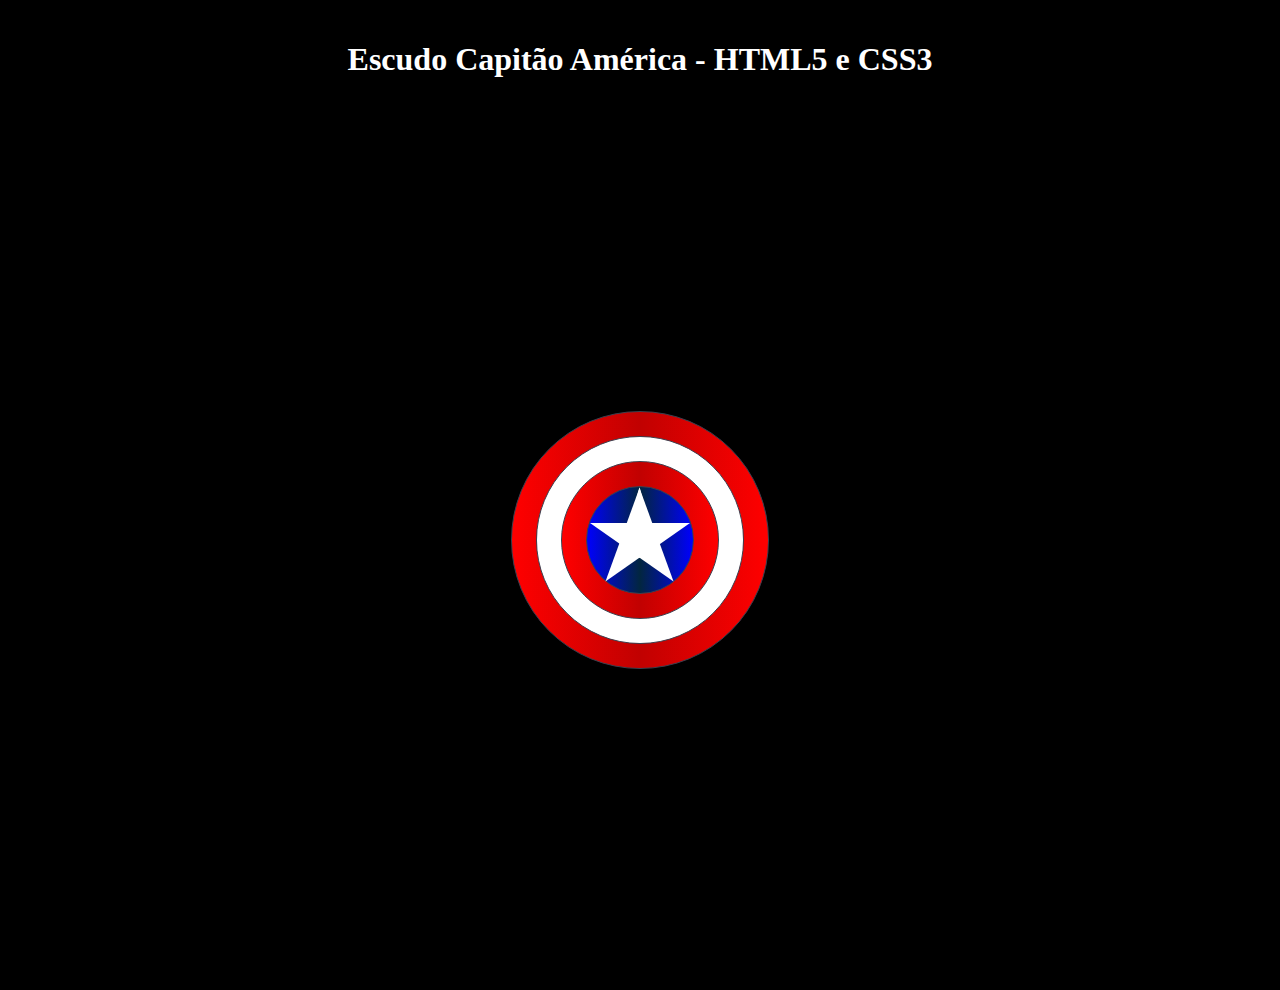
==== index.html @ 9bcb154d "Merge pull request #1 from TamiBeira/main" ====
<!DOCTYPE html>
<html lang="pt-br">
<head>
    <meta charset="UTF-8">
    <meta name="viewport" content="width=device-width, initial-scale=1.0">
    <link rel="stylesheet" href="style.css">
    <title>Document</title>
</head>
<body>
    
<div class="container header">
    <header>
        <h1>Escudo Capitão América - HTML5 e CSS3</h1>
    </header>
</div>
<div class="container">
    <div id="circle1" class="circle"></div>
    <div id="circle2" class="circle"></div>
    <div id="circle3" class="circle"></div>
    <div id="circle4" class="circle"></div>
    <div id="star"></div>
</div>


</body>
</html>
---- style.css ----
html, body{
    margin:0;
    padding: 0;
    box-sizing: border-box;
}

.container{
    padding-top: 20px;
    display: grid;
    align-items: center;
    justify-items: center;
    grid-template-areas: "c1";

    background-color: black;
    width: 100%;
    height: 100vh;
    
}
.header{
    height: 50px;
}
.container header h1{
    color: white;
}

.circle{
    display: flex;
    border-radius: 50%;
    border: 1pt solid #3c404f;

    background: linear-gradient(to right, var(--color1), var(--color2), var(--color1 ));
}

#circle1{
    width: 256px;
    height: 256px;
    grid-area: c1;
    --color1:red;
    --color2:#c10101;

}
#circle2{
    width: 206px;
    height: 206px;
    grid-area: c1;
    --color1:white;
    --color2:white;
} 
#circle3{
    width: 156px;
    height: 156px;
    grid-area: c1;
    --color1:red;
    --color2:#c10101;
}
#circle4{
    width: 106px;
    height: 106px;
    grid-area: c1;
    --color1:blue;
    --color2:#022640;
}
#star{
    grid-area: c1;
    border-left: 50px solid transparent;
    border-right: 50px solid transparent;
    border-bottom: 35px solid white;
    transform: rotate(180DEG);
}
#star:before{
    position: absolute;
    border-left: 50px solid transparent;
    border-right: 50px solid transparent;
    border-bottom: 35px solid white;
    transform: rotate(70deg);
    content: ""; 
    left: -50px;
}

#star:after{
    position: absolute;
    border-left: 50px solid transparent;
    border-right: 50px solid transparent;
    border-bottom: 35px solid white;
    transform: rotate(-70deg);
    content: ""; 
    left: -48.8px;
    top: 0.1px;

}
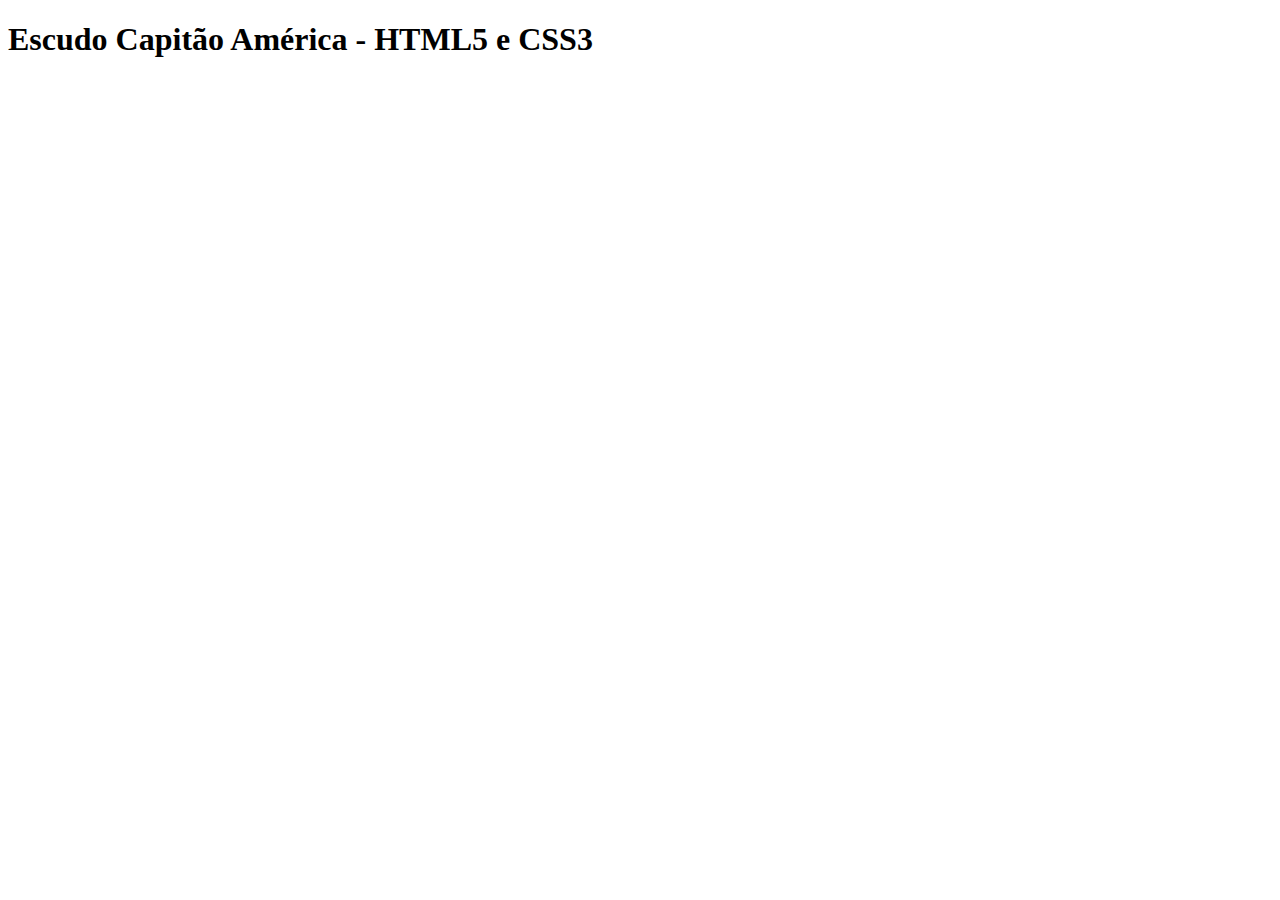
==== commit be140e1b: "Ajustes" ====
--- a/index.html
+++ b/index.html
@@ -3,24 +3,20 @@
 <head>
     <meta charset="UTF-8">
     <meta name="viewport" content="width=device-width, initial-scale=1.0">
-    <link rel="stylesheet" href="style.css">
-    <title>Document</title>
+    <title>Escudo Capitão América</title>
 </head>
 <body>
-    
-<div class="container header">
-    <header>
-        <h1>Escudo Capitão América - HTML5 e CSS3</h1>
-    </header>
-</div>
-<div class="container">
-    <div id="circle1" class="circle"></div>
-    <div id="circle2" class="circle"></div>
-    <div id="circle3" class="circle"></div>
-    <div id="circle4" class="circle"></div>
-    <div id="star"></div>
-</div>
-
-
+    <div class="container header">
+        <header>
+            <h1>Escudo Capitão América - HTML5 e CSS3</h1>
+        </header>
+    </div>
+    <div class="container">
+        <div id="circle1" class="circle"></div>
+        <div id="circle2" class="circle"></div>
+        <div id="circle3" class="circle"></div>
+        <div id="circle4" class="circle"></div>
+        <div id="star"></div>
+    </div>
 </body>
 </html>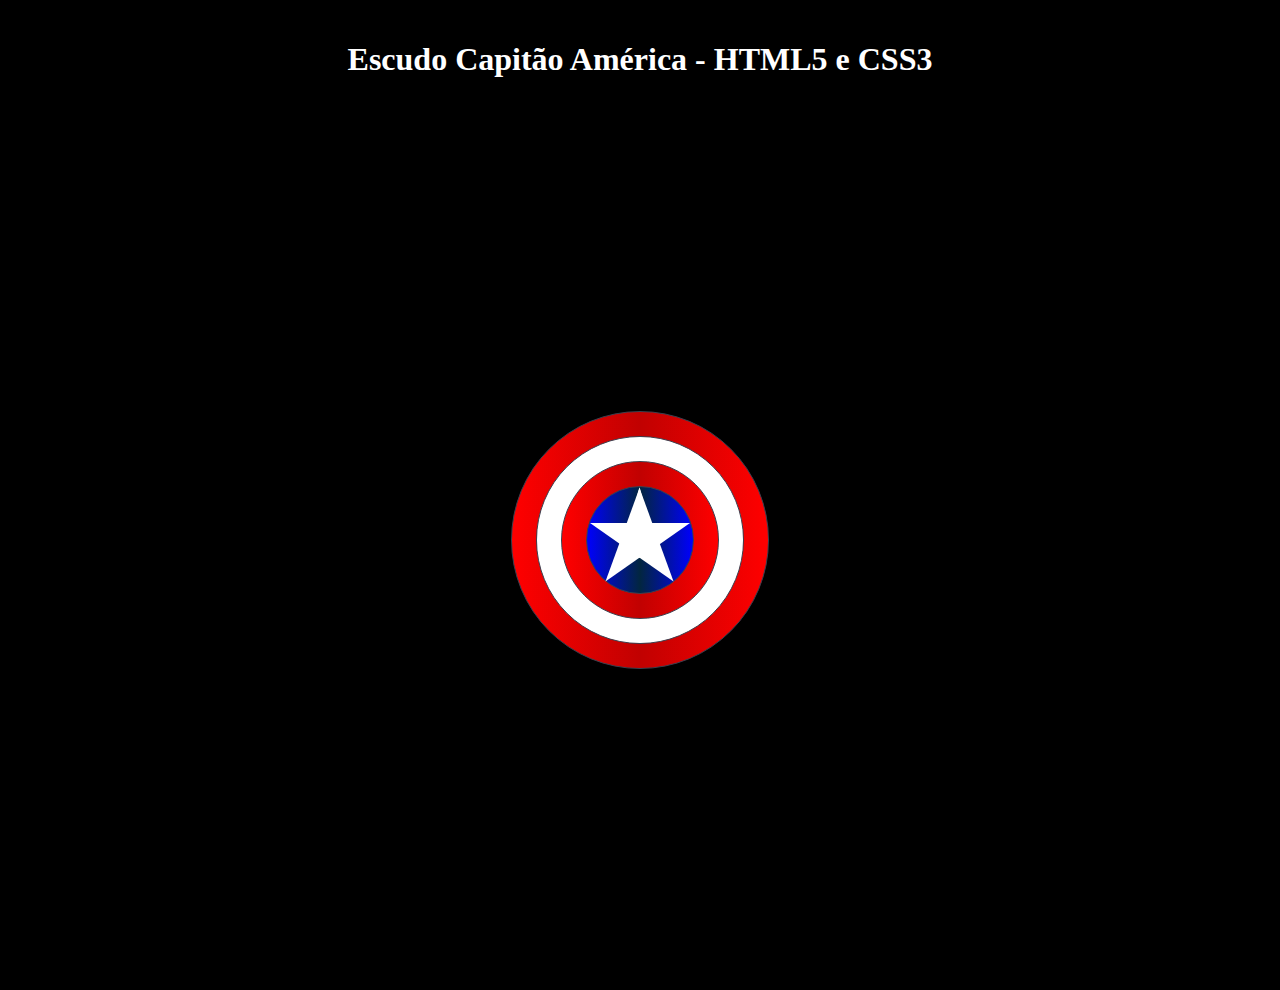
==== commit 3335c435: "Add style no index" ====
--- a/index.html
+++ b/index.html
@@ -3,6 +3,20 @@
 <head>
     <meta charset="UTF-8">
     <meta name="viewport" content="width=device-width, initial-scale=1.0">
+    <meta name="google-site-verification" content="PyJxDlnRHH1gTESPN_jzqoqxof0c4r0i0TJu1ovTyS4" />
+
+    <link rel="stylesheet" href="./style.css">
+    <!-- Google Analytics -->
+    <script>
+        (function(i,s,o,g,r,a,m){i['GoogleAnalyticsObject']=r;i[r]=i[r]||function(){
+        (i[r].q=i[r].q||[]).push(arguments)},i[r].l=1*new Date();a=s.createElement(o),
+        m=s.getElementsByTagName(o)[0];a.async=1;a.src=g;m.parentNode.insertBefore(a,m)
+        })(window,document,'script','https://www.google-analytics.com/analytics.js','ga');
+        
+        ga('create', 'UA-XXXXX-Y', 'auto');
+        ga('send', 'pageview');
+        </script>
+    <!-- End Google Analytics -->
     <title>Escudo Capitão América</title>
 </head>
 <body>
--- a/style.css
+++ b/style.css
@@ -0,0 +1,90 @@
+html, body{
+    margin:0;
+    padding: 0;
+    box-sizing: border-box;
+}
+
+.container{
+    padding-top: 20px;
+    display: grid;
+    align-items: center;
+    justify-items: center;
+    grid-template-areas: "c1";
+
+    background-color: black;
+    width: 100%;
+    height: 100vh;
+    
+}
+.header{
+    height: 50px;
+}
+.container header h1{
+    color: white;
+}
+
+.circle{
+    display: flex;
+    border-radius: 50%;
+    border: 1pt solid #3c404f;
+
+    background: linear-gradient(to right, var(--color1), var(--color2), var(--color1 ));
+}
+
+#circle1{
+    width: 256px;
+    height: 256px;
+    grid-area: c1;
+    --color1:red;
+    --color2:#c10101;
+
+}
+#circle2{
+    width: 206px;
+    height: 206px;
+    grid-area: c1;
+    --color1:white;
+    --color2:white;
+} 
+#circle3{
+    width: 156px;
+    height: 156px;
+    grid-area: c1;
+    --color1:red;
+    --color2:#c10101;
+}
+#circle4{
+    width: 106px;
+    height: 106px;
+    grid-area: c1;
+    --color1:blue;
+    --color2:#022640;
+}
+#star{
+    grid-area: c1;
+    border-left: 50px solid transparent;
+    border-right: 50px solid transparent;
+    border-bottom: 35px solid white;
+    transform: rotate(180DEG);
+}
+#star:before{
+    position: absolute;
+    border-left: 50px solid transparent;
+    border-right: 50px solid transparent;
+    border-bottom: 35px solid white;
+    transform: rotate(70deg);
+    content: ""; 
+    left: -50px;
+}
+
+#star:after{
+    position: absolute;
+    border-left: 50px solid transparent;
+    border-right: 50px solid transparent;
+    border-bottom: 35px solid white;
+    transform: rotate(-70deg);
+    content: ""; 
+    left: -48.8px;
+    top: 0.1px;
+
+}